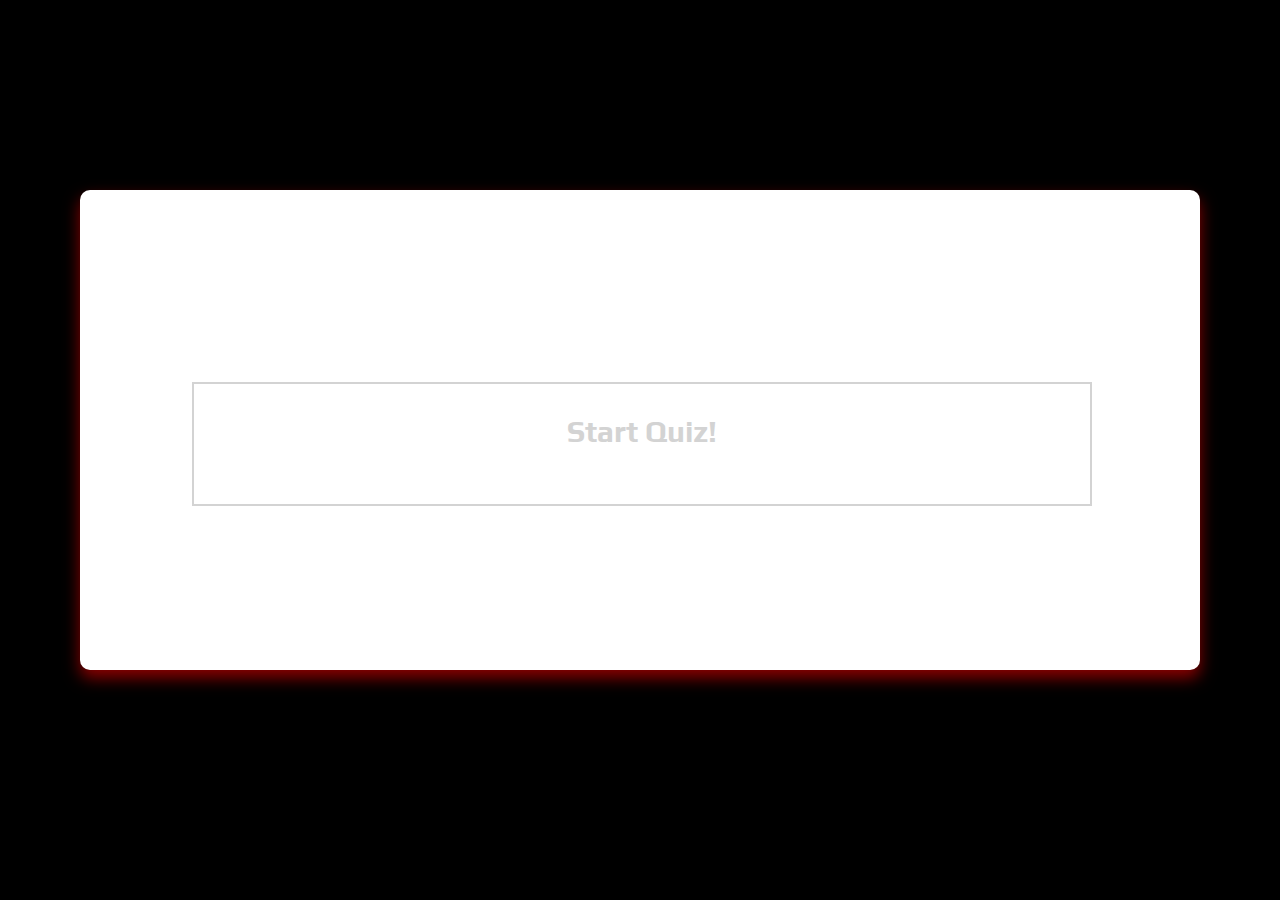
==== index.html @ 55634cb7 "test version of Rush Project" ====
<!DOCTYPE html>
<html lang="en">
<head>
    <meta charset="UTF-8">
    <title>Formula Rush</title>
    <link rel="stylesheet" href="style.css">
</head>
<body>
    <div id="container">
        <div id="start">
            <p>Start Quiz!</p>
        </div>
        <div id="quiz" style="display: none">
            <div id="question"></div>
            <div id="qImg"></div>
            <div id="choices">
                <div class="choice" id="A" onclick="checkAnswer('A')"></div>
                <div class="choice" id="B" onclick="checkAnswer('B')"></div>
                <div class="choice" id="C" onclick="checkAnswer('C')"></div>
                <div class="choice" id="D" onclick="checkAnswer('D')"></div>
            </div>
            <div id="timer">
                <div id="counter"></div>
                <div id="timedisplay"></div>
                <div id="chrono"></div>
            </div>
            <div id="progress"></div>
            <audio class="sound" id="audiotag1" src="audio/mixkit-car-engine-start-1566.wav" preload="auto"></audio>
            <audio class="sound" id="audiotag2" src="audio/mixkit-small-car-horn-717.wav" preload="auto"></audio>
        </div>
        <div id="scoreContainer" style="display: none"></div>
    </div>
    <script src="quiz.js"></script>
</body>
</html>
---- style.css ----
@import url('https://fonts.googleapis.com/css2?family=Play&display=swap');
body{
    font-size: 20px;
    font-family: Play;
    background-color: black;
}

#container{
    margin : 15% auto;
    background-color: white;
    height: 30rem;
    width : 70rem;
    border-radius: 10px;
    box-shadow: 0px 8px 16px 0px darkred;
    position: relative;
}
#start{
    font-size: 1.5em;
    font-weight: bolder;
    word-break: break-all;
    width:80%;
    height:25%;
    border : 2px solid lightgrey;
    text-align: center;
    cursor: pointer;
    position: absolute;
    left:10%;
    top:40%;
    color : lightgrey;
}
#start p{
    text-align: center;
}
#start:hover{
    border: 3px solid darkred;
    color : white;
    background-color: darkred;
}

#question{
    width:500px;
    height : 125px;
    position: absolute;
    right:0;
    top:0;
}
#question p{
    margin : 0;
    padding : 15px;
    font-size: 1.25em;
}

#choices{
    width : 480px;
    position: absolute;
    right : 0;
    top : 125px;
    padding : 10px
}
.choice{
    display: block;
    width : 50%;
    text-align: center;
    border : 1px solid grey;
    border-radius: 5px;
    cursor: pointer;
    padding : 5px;
    margin-bottom: 5%;
}
.choice:hover{
    border : 2px solid grey;
    font-weight: bold;
    background-color: rgba(212,175,55, 0.5);
}

#timer{
    position: absolute;
    height : 100px;
    width : 200px;
    bottom : 0px;
    text-align: center;
}
#counter{
    font-size: 3em;
}
#timedisplay{
    width : 150px;
    height : 10px;
    border-radius: 10px;
    background-color: lightgray;
    margin-left : 25px;
}
#chrono{
    height : 10px;
    border-radius: 10px;
    background-color: rgba(212,175,55, 0.5);
    margin-top : -10px;
    margin-left : 25px;
}
#progress{
    width : 500px;
    position: absolute;
    bottom : 0px;
    right : 0px;
    padding:5px;
    text-align: right;
}
.prog{
    width : 25px;
    height : 25px;
    border: 3px dashed #000;
    display: inline-block;
    border-radius: 50%;
    margin-left : 5px;
    margin-right : 5px;
}
#scoreContainer{
    margin : 15% auto;
    background-color: white;
    opacity: 0.8;
    height: 30rem;
    width : 70rem;
    border-radius: 5px;
    box-shadow: 0px 5px 15px 0px;
    position: relative;
    display: none;
}

#scoreContainer p{
    position: absolute;
    display: block;
    width : 5em;
    height :3em;
    left: 45%;
    top:40%;
    font-size: 2em;
    font-weight: bold;
    text-align: center;
}
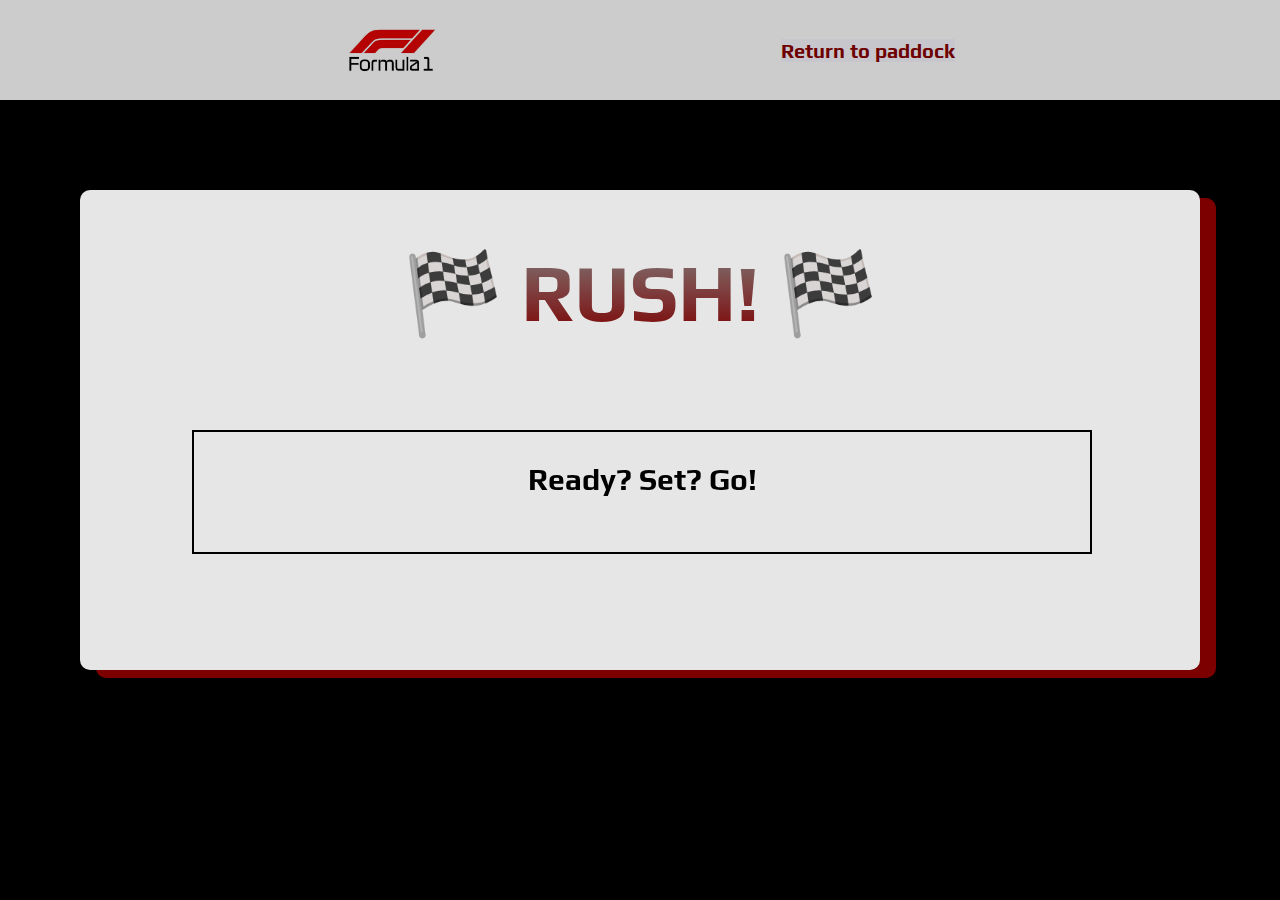
==== commit cf1984ac: "Updated CSS, added images, deleted unnecessary files" ====
--- a/index.html
+++ b/index.html
@@ -3,16 +3,24 @@
 <head>
     <meta charset="UTF-8">
     <title>Formula Rush</title>
-    <link rel="stylesheet" href="style.css">
+    <link rel="stylesheet" href="./style/style.css">
 </head>
 <body>
+    <video src="img/car-background.mov" type="video/mov" autoplay loop playsinline muted></video>
+    <header>
+        <nav id="nav-bar">
+            <img src="img/logo_formula1_nuevo.jpg" alt="logo-f1" id="logo">
+            <a href="index.html" id="reload">Return to paddock</a>
+        </nav>
+    </header>
     <div id="container">
+        <h1 id="title">🏁 <span>RUSH!</span> 🏁 </h1>
         <div id="start">
-            <p>Start Quiz!</p>
+            <p>Ready? Set? Go!</p>
         </div>
         <div id="quiz" style="display: none">
             <div id="question"></div>
-            <div id="qImg"></div>
+            <div id="circuit"></div>
             <div id="choices">
                 <div class="choice" id="A" onclick="checkAnswer('A')"></div>
                 <div class="choice" id="B" onclick="checkAnswer('B')"></div>
@@ -28,8 +36,13 @@
             <audio class="sound" id="audiotag1" src="audio/mixkit-car-engine-start-1566.wav" preload="auto"></audio>
             <audio class="sound" id="audiotag2" src="audio/mixkit-small-car-horn-717.wav" preload="auto"></audio>
         </div>
-        <div id="scoreContainer" style="display: none"></div>
+        <div id="scoreContainer" style="display: none">
+            <img src="img/schumi.gif" alt="Michael Schumacher" id="schumi">
+        </div>
+        <footer>
+            <p></p>
+        </footer>
     </div>
-    <script src="quiz.js"></script>
+    <script src="./src/quiz.js"></script>
 </body>
 </html>
--- a/style/style.css
+++ b/style/style.css
@@ -0,0 +1,198 @@
+@import url('https://fonts.googleapis.com/css2?family=Play&display=swap');
+body{
+    font-size: 20px;
+    font-family: Play;
+    background-color: black;
+}
+video {
+    object-fit: cover;
+    width: 100vw;
+    height: 100vh;
+    position: fixed;
+    top: 0;
+    left: 0;
+  }
+  #nav-bar {
+    display: flex;
+    justify-content: space-evenly;
+    align-items: center;
+    position: fixed;
+    width: 100%;
+    top: 0;
+    left: 0%;
+    z-index: 999;
+    background-color: #FFF;
+    opacity: 0.8;
+}
+#logo {
+    height: 100px;
+    width: 130px;
+}
+#reload {
+    text-decoration: none;
+    background-color: ghostwhite;
+    color: darkred;
+    font-weight: 800;
+    font-size: 20px;
+}
+#container{
+    margin : 15% auto;
+    background-color: white;
+    height: 30rem;
+    width : 70rem;
+    border-radius: 10px;
+    box-shadow: 16px 8px darkred;
+    opacity: 0.9;
+    position: relative;
+}
+#title {
+    text-align: center;
+    font-size: 5rem;
+    padding-top: 5%;
+}
+#title span{
+    background: -webkit-linear-gradient(rgb(141, 135, 135), darkred);
+    -webkit-background-clip: text;
+    -webkit-text-fill-color: transparent;
+}
+#start{
+    font-size: 1.5em;
+    font-weight: bolder;
+    word-break: break-all;
+    width:80%;
+    height:25%;
+    border : 2px solid black;
+    text-align: center;
+    cursor: pointer;
+    position: absolute;
+    left:10%;
+    top:50%;
+    color : black;
+}
+
+#start p{
+    text-align: center;
+}
+#start:hover{
+    border: 3px groove black;
+    color : white;
+    background-color: darkred;
+}
+
+#question{
+    width:500px;
+    height : 125px;
+    position: absolute;
+    right:0;
+    top:0;
+}
+#question p{
+    margin : 0;
+    padding : 15px;
+    font-size: 1.25em;
+}
+#circuit{
+    width : 15em;
+    height : 12em;
+    position: absolute;
+    left : 10%;
+    top : 15%;
+}
+#circuit img{
+    width : 15em;
+    height : 12em;
+    border-top-left-radius: 5px;
+}
+#choices{
+    width : 480px;
+    position: absolute;
+    right : 0;
+    top : 125px;
+    padding : 10px
+}
+.choice{
+    display: block;
+    width : 50%;
+    text-align: center;
+    border : 1px groove gold ;
+    border-radius: 5px;
+    cursor: pointer;
+    padding : 5px;
+    margin-bottom: 5%;
+}
+.choice:hover{
+    border : 2px solid grey;
+    font-weight: bold;
+    background-color: rgba(212,175,55, 0.5);
+}
+
+#timer{
+    position: absolute;
+    height : 100px;
+    width : 200px;
+    bottom : 0px;
+    text-align: center;
+}
+#counter{
+    font-size: 3em;
+}
+#timedisplay{
+    width : 150px;
+    height : 10px;
+    border-radius: 10px;
+    background-color: lightgray;
+    margin-left : 25px;
+}
+#chrono{
+    height : 10px;
+    border-radius: 10px;
+    background-color: rgba(212,175,55, 0.5);
+    margin-top : -10px;
+    margin-left : 25px;
+}
+#progress{
+    width : 50%;
+    position: absolute;
+    bottom : 0px;
+    right : 0px;
+    padding:5px;
+    text-align: right;
+}
+.prog{
+    width : 1em;
+    height : 1em;
+    border: 3px groove #000;
+    display: inline-block;
+    border-radius: 50%;
+    margin-left : 5px;
+    margin-right : 5px;
+}
+#scoreContainer{
+    margin : 15% auto;
+    background-color: rgb(3, 5, 109);
+    height: 30rem;
+    width : 70rem;
+    border-radius: 5px;
+    box-shadow: 0px 8px 16px 0px;
+    position: relative;
+    display: none;
+}
+
+#scoreContainer p{
+    position: absolute;
+    display: block;
+    width : 5em;
+    height :3em;
+    left: 40%;
+    top:60%;
+    font-size: 3em;
+    font-weight: 800;
+    color: cornsilk;
+    text-align: center;
+}
+#schumi {
+    text-align: center;
+    border-radius: 5%;
+    margin-top: 10%;
+    margin-left: 40%;
+}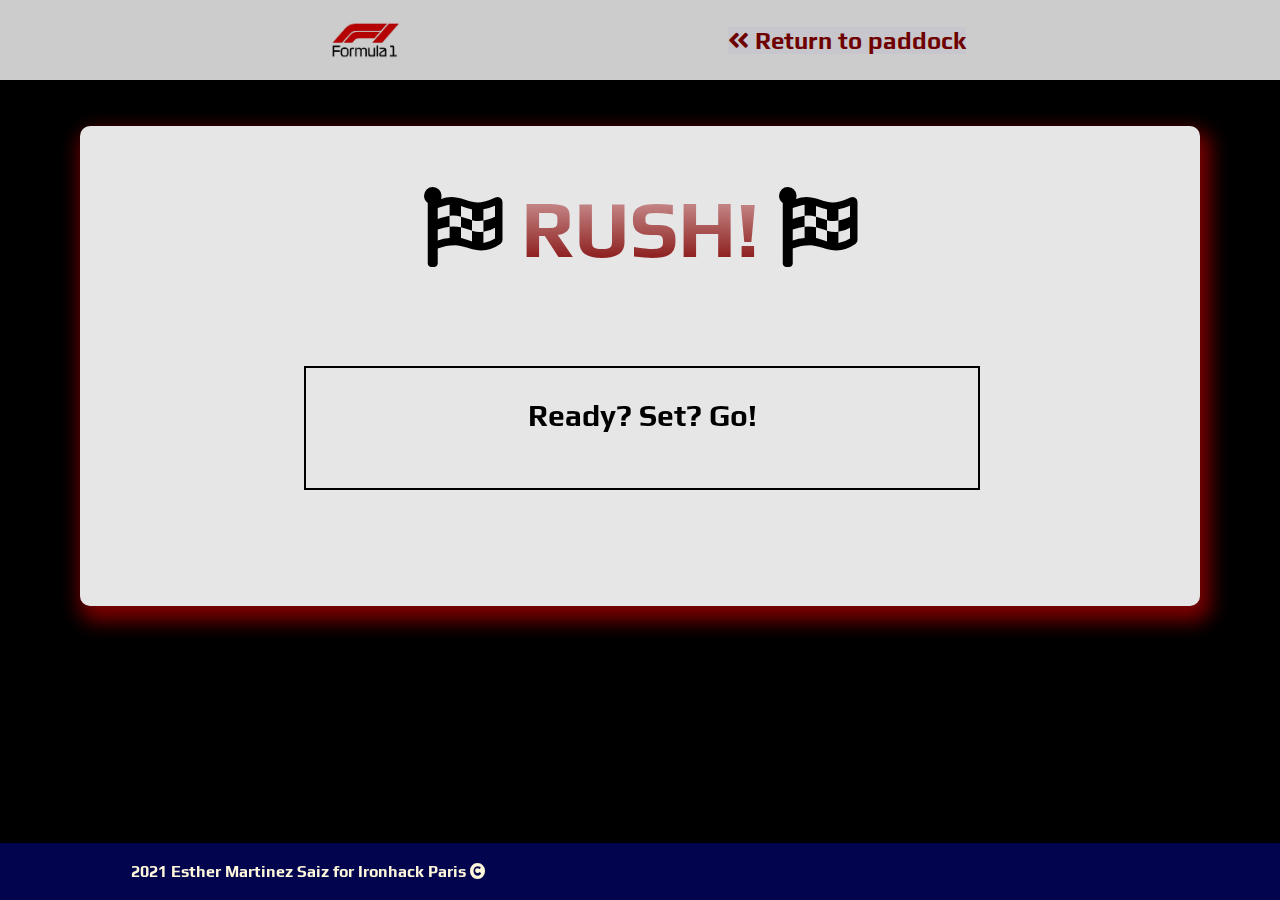
==== commit e7721318: "optimised background video, tried to make the design responsive, added footer, replaced icons by fon" ====
--- a/index.html
+++ b/index.html
@@ -2,19 +2,23 @@
 <html lang="en">
 <head>
     <meta charset="UTF-8">
+    <meta name="viewport" content="width=device-width,initial-scale=1,maximum-scale=1,user-scalable=no">
+    <meta http-equiv="X-UA-Compatible" content="IE=edge,chrome=1">
+    <meta name="HandheldFriendly" content="true">
     <title>Formula Rush</title>
     <link rel="stylesheet" href="./style/style.css">
+    <link rel="stylesheet" href="https://cdnjs.cloudflare.com/ajax/libs/font-awesome/5.15.3/css/all.min.css">
 </head>
 <body>
-    <video src="img/car-background.mov" type="video/mov" autoplay loop playsinline muted></video>
+    <video src="img/car-background.mp4" type="video/mov" autoplay loop playsinline muted></video>
     <header>
         <nav id="nav-bar">
             <img src="img/logo_formula1_nuevo.jpg" alt="logo-f1" id="logo">
-            <a href="index.html" id="reload">Return to paddock</a>
+            <a href="index.html" id="reload"> <i class="fas fa-angle-double-left"></i> Return to paddock</a>
         </nav>
     </header>
     <div id="container">
-        <h1 id="title">🏁 <span>RUSH!</span> 🏁 </h1>
+        <h1 id="title"><i class="fas fa-flag-checkered"></i> <span>RUSH!</span> <i class="fas fa-flag-checkered"></i> </h1>
         <div id="start">
             <p>Ready? Set? Go!</p>
         </div>
@@ -39,10 +43,12 @@
         <div id="scoreContainer" style="display: none">
             <img src="img/schumi.gif" alt="Michael Schumacher" id="schumi">
         </div>
-        <footer>
-            <p></p>
-        </footer>
     </div>
+    <footer id="footer">
+        <p>
+            2021 Esther Martinez Saiz for Ironhack Paris <i class="fas fa-copyright"></i>
+        </p>
+    </footer>
     <script src="./src/quiz.js"></script>
 </body>
 </html>
--- a/style/style.css
+++ b/style/style.css
@@ -3,6 +3,11 @@
     font-size: 20px;
     font-family: Play;
     background-color: black;
+}
+@media only screen and (max-width: 1026px) {
+    * {
+        font-size: smaller;
+    }
 }
 video {
     object-fit: cover;
@@ -25,33 +30,55 @@
     opacity: 0.8;
 }
 #logo {
-    height: 100px;
-    width: 130px;
+    height: 4em;
+    width: 5em;
 }
 #reload {
     text-decoration: none;
     background-color: ghostwhite;
     color: darkred;
-    font-weight: 800;
-    font-size: 20px;
+    font-weight: bold;
+    font-size: 1.5rem;
 }
 #container{
-    margin : 15% auto;
+    margin : 10% auto;
     background-color: white;
     height: 30rem;
     width : 70rem;
     border-radius: 10px;
-    box-shadow: 16px 8px darkred;
+    box-shadow: 5px 10px 20px 5px darkred;
     opacity: 0.9;
     position: relative;
 }
+@media only screen and (max-width: 1026px) {
+    #container {
+        width: 100vw;
+        height: 70vh;
+        margin-top: 20%;
+        margin-left: auto;
+    }
+}
 #title {
     text-align: center;
     font-size: 5rem;
     padding-top: 5%;
 }
+.fa-flag-checkered{
+    animation: ease;
+    -webkit-animation: rotation 3s infinite linear;
+}
+
+@-webkit-keyframes rotation {
+		from {
+				-webkit-transform: rotate(0deg);
+		}
+		to {
+				-webkit-transform: rotate(360deg);
+		}
+}
 #title span{
-    background: -webkit-linear-gradient(rgb(141, 135, 135), darkred);
+    background: -webkit-linear-gradient(rgb(241, 192, 192), darkred);
+    background-clip: unset;
     -webkit-background-clip: text;
     -webkit-text-fill-color: transparent;
 }
@@ -59,13 +86,13 @@
     font-size: 1.5em;
     font-weight: bolder;
     word-break: break-all;
-    width:80%;
+    width:60%;
     height:25%;
     border : 2px solid black;
     text-align: center;
     cursor: pointer;
     position: absolute;
-    left:10%;
+    left:20%;
     top:50%;
     color : black;
 }
@@ -80,15 +107,25 @@
 }
 
 #question{
-    width:500px;
-    height : 125px;
+    width: 50%;
+    height : 15%;
     position: absolute;
     right:0;
     top:0;
 }
+@media only screen and (max-width: 1026px) {
+    #question, #choices {
+    width: 90vw;
+    }
+}
+@media only screen and (max-width: 1026px) {
+    #choices {
+    width: 90vw;
+    }
+}
 #question p{
-    margin : 0;
-    padding : 15px;
+    margin-top : 3%;
+    padding : 5%, 0;
     font-size: 1.25em;
 }
 #circuit{
@@ -103,8 +140,13 @@
     height : 12em;
     border-top-left-radius: 5px;
 }
+@media only screen and (max-width: 1026px) {
+    #circuit {
+        display: none;
+    }
+}
 #choices{
-    width : 480px;
+    width : 50%;
     position: absolute;
     right : 0;
     top : 125px;
@@ -121,7 +163,7 @@
     margin-bottom: 5%;
 }
 .choice:hover{
-    border : 2px solid grey;
+    border : 2px groove rgb(184, 160, 160);
     font-weight: bold;
     background-color: rgba(212,175,55, 0.5);
 }
@@ -177,6 +219,12 @@
     position: relative;
     display: none;
 }
+@media only screen and (max-width: 1026px) {
+    #scoreContainer {
+        width: 100vw;
+        height: 70vh;
+    }
+}
 
 #scoreContainer p{
     position: absolute;
@@ -190,9 +238,25 @@
     color: cornsilk;
     text-align: center;
 }
+
 #schumi {
     text-align: center;
     border-radius: 5%;
     margin-top: 10%;
     margin-left: 40%;
+}
+#footer {
+    position: fixed;
+    width: 100%;
+    background-color: rgba(3, 5, 109, 0.7);
+    padding: 0.25%;
+    bottom: 0%;
+    left: 0%;
+}
+
+#footer p {
+    margin-left: 10%;
+    color: cornsilk;
+    font-weight: bold;
+    font-size: 1rem;
 }